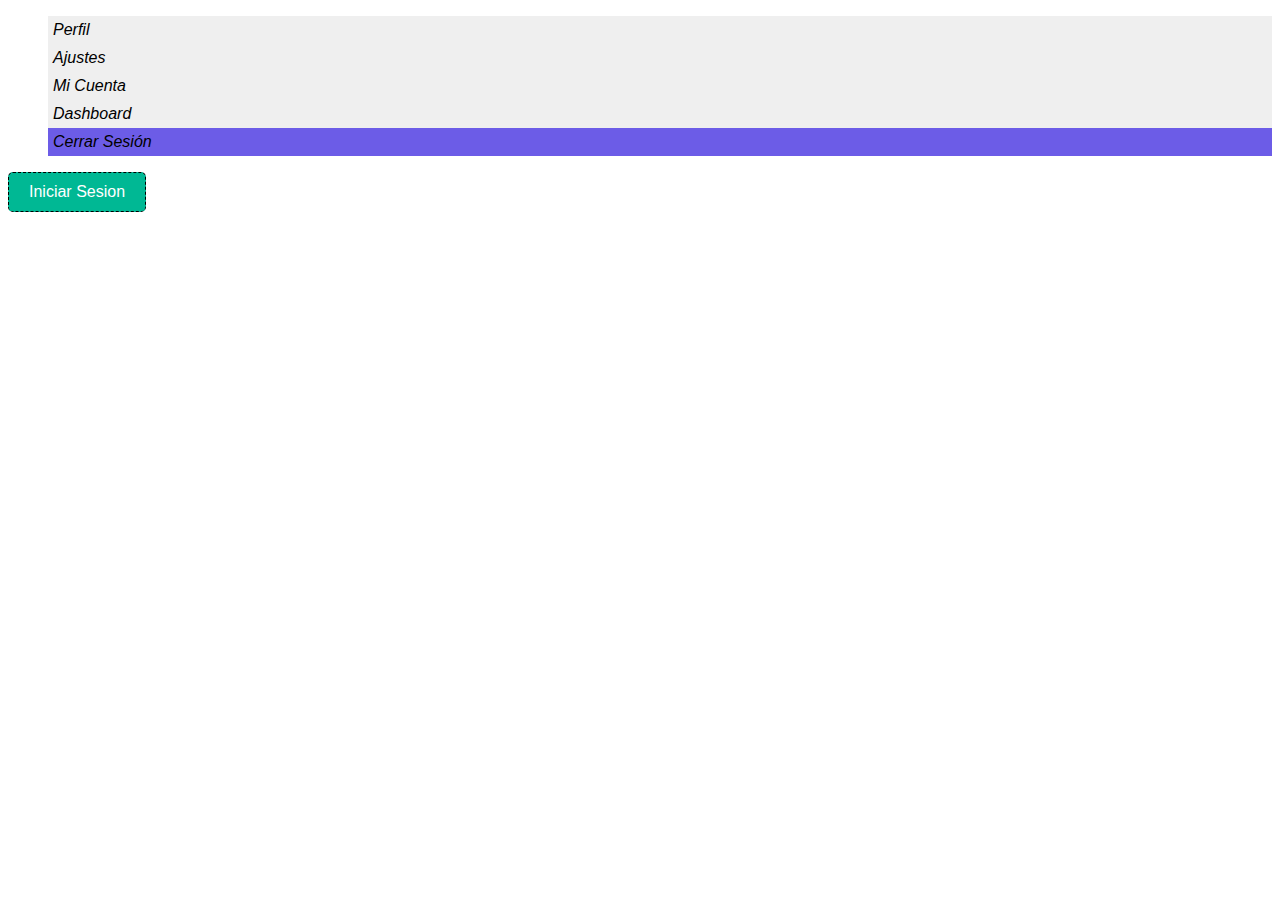
==== intro-css/index.html @ 2ebb4936 "fix: getting started" ====
<!DOCTYPE html>
<html lang="en">
  <head>
    <meta charset="UTF-8" />
    <meta name="viewport" content="width=device-width, initial-scale=1.0" />
    <title>Document</title>
    <link rel="stylesheet" href="styles/main.css" />
    <link rel="preconnect" href="https://fonts.googleapis.com" />
    <link rel="preconnect" href="https://fonts.gstatic.com" crossorigin />
    <link
      href="https://fonts.googleapis.com/css2?family=Exo+2:ital,wght@0,100..900;1,100..900&display=swap"
      rel="stylesheet"
    />
  </head>
  <body class="caja contenedor">
    <!-- <h1>Hola Mundo</h1>
    <h2>Estoy tomando clases de CSS</h2>
    <ul>
      <li class="menu contenedor tres">Item 1</li>
      <li style="color: green; background-color: aqua">Item 2</li>
      <li class="menu">Item 3</li>
    </ul>
    <div id="usuario1">
      <span class="menu">Usuario 1</span>
      <span class="correo">usuario1@example.com</span>
      <div class="correo">usuario2@example.com</div>
      <div>
        <span> otro texto </span>
      </div>
    </div>
    <span></span>

    <div class="caja-negra">
      <div>
        <div>
          <div class="recuadro">
            <p class="imagen">Esta es una imagen</p>
            <div class="parrafo">Este es un parrafo</div>
          </div>
        </div>
      </div>
      <div class="imagen">Esta es una imagen que esta afuera</div>
    </div>
    <br />
    <br /> -->
    <ul id="userMenu">
      <li>Perfil</li>
      <li>ajustes</li>
      <li>Mi Cuenta</li>
      <li>Dashboard</li>
      <li>Cerrar Sesión</li>
    </ul>
    <div id="botonLogin" class="login">Iniciar Sesion</div>
  </body>
</html>
---- intro-css/styles/main.css ----
/* @font-face {
  font-family: "Protest Riot";
  font-style: normal;
  src: url("fonts/ProtestRiot-Regular.ttf") format("ttf");
}
 */

/* Por etiquetas */
h1 {
  color: red;
  background-color: yellow;
}
/* Por clase */
.menu {
  background-color: blue;
}

/* Por Id */
#usuario1 {
  color: green;
  font-size: 30px;
  font-family: Arial;
}

.caja-negra .recuadro p {
  font-size: 40px;
}

#usuario1 span.correo {
  color: blue;
}

.login {
  background-color: #00b894;
  display: inline-block;
  padding: 10px 20px;
  font-family: Arial;
  color: white;
  border-radius: 5px;
  border: 1px dashed black;
}

.login:hover {
  background-color: #636e72;
}

div {
  color: yellow;
}

#userMenu li:last-child {
  background-color: rgb(108, 92, 231);
  font-family: "Protest Riot", sans-serif;
}

#userMenu li {
  background-color: #efefef;
  font-family: Arial, sans-serif;
  font-style: italic;
  list-style: none;
  text-transform: capitalize;
  padding: 5px;
  text-align: left;
}

#userMenu li:hover {
  font-weight: 600;
  text-decoration: underline dotted red;
  /* text-decoration-line: underline;
  text-decoration-color: red;
  text-decoration-style: dotted; */
  cursor: pointer;
  background-color: #dfe6e9;
}
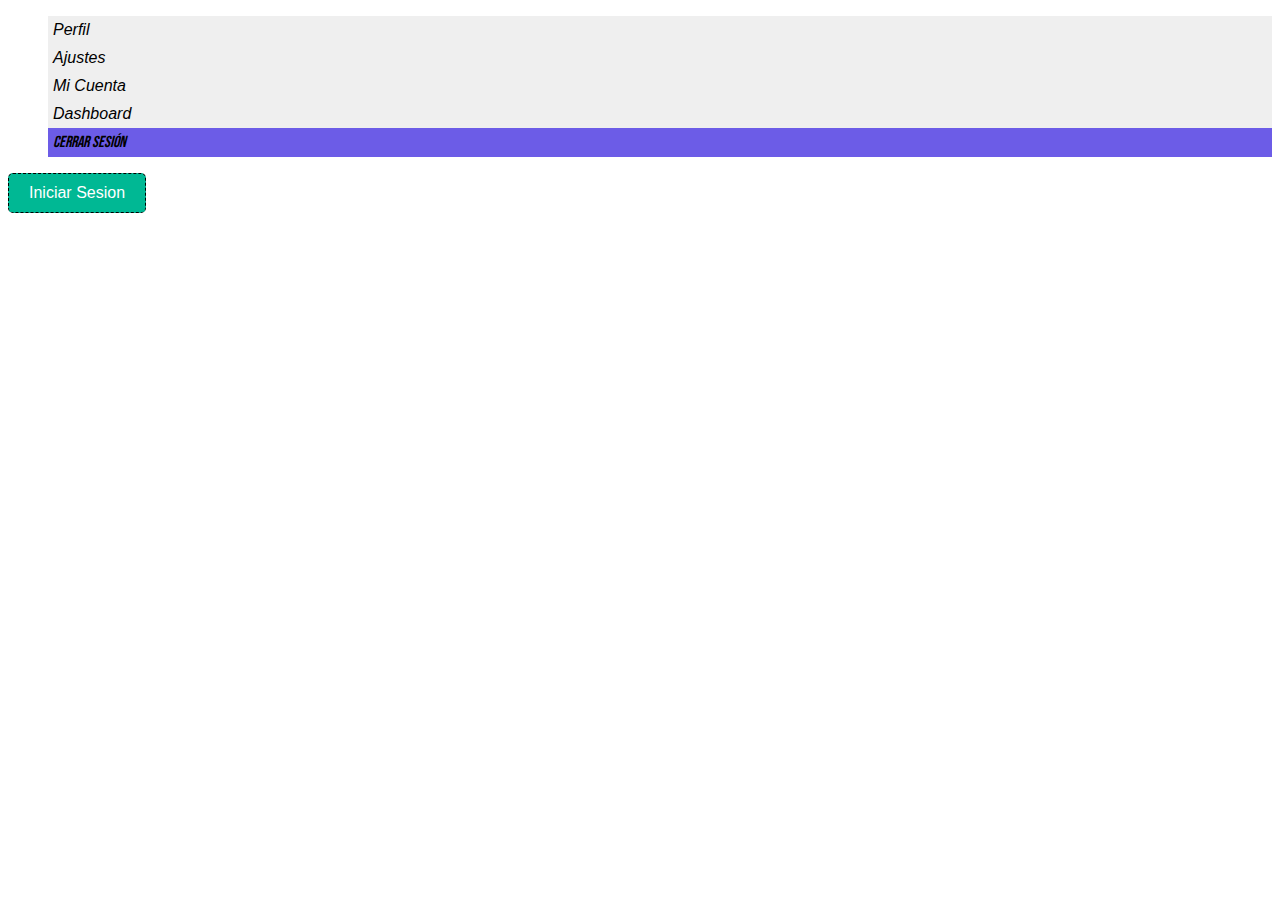
==== commit c6844509: "fix: fonts import" ====
--- a/intro-css/index.html
+++ b/intro-css/index.html
@@ -5,12 +5,12 @@
     <meta name="viewport" content="width=device-width, initial-scale=1.0" />
     <title>Document</title>
     <link rel="stylesheet" href="styles/main.css" />
-    <link rel="preconnect" href="https://fonts.googleapis.com" />
+    <!-- <link rel="preconnect" href="https://fonts.googleapis.com" />
     <link rel="preconnect" href="https://fonts.gstatic.com" crossorigin />
     <link
       href="https://fonts.googleapis.com/css2?family=Exo+2:ital,wght@0,100..900;1,100..900&display=swap"
       rel="stylesheet"
-    />
+    /> -->
   </head>
   <body class="caja contenedor">
     <!-- <h1>Hola Mundo</h1>
--- a/intro-css/styles/main.css
+++ b/intro-css/styles/main.css
@@ -1,9 +1,12 @@
-/* @font-face {
-  font-family: "Protest Riot";
-  font-style: normal;
-  src: url("fonts/ProtestRiot-Regular.ttf") format("ttf");
+/* Fuentes generadas con: https://www.fontconverter.io/ */
+@font-face {
+  font-family: "Bebas Neue";
+  src: url("../fonts/BebasNeue-Regular.ttf") format("truetype"), /* Safari, Android, iOS */
+       url("../fonts/BebasNeue-Regular.otf") format("otf"), /* Safari, Android, iOS */
+       url("../fonts/BebasNeue-Regular.woff") format("woff"), /* Navedores modernos */
+       url("../fonts/BebasNeue-Regular.woff2") format("woff2"); /* Navegadores uktra modernos */
 }
- */
+
 
 /* Por etiquetas */
 h1 {
@@ -50,7 +53,7 @@
 
 #userMenu li:last-child {
   background-color: rgb(108, 92, 231);
-  font-family: "Protest Riot", sans-serif;
+  font-family: "Bebas Neue", sans-serif;
 }
 
 #userMenu li {
